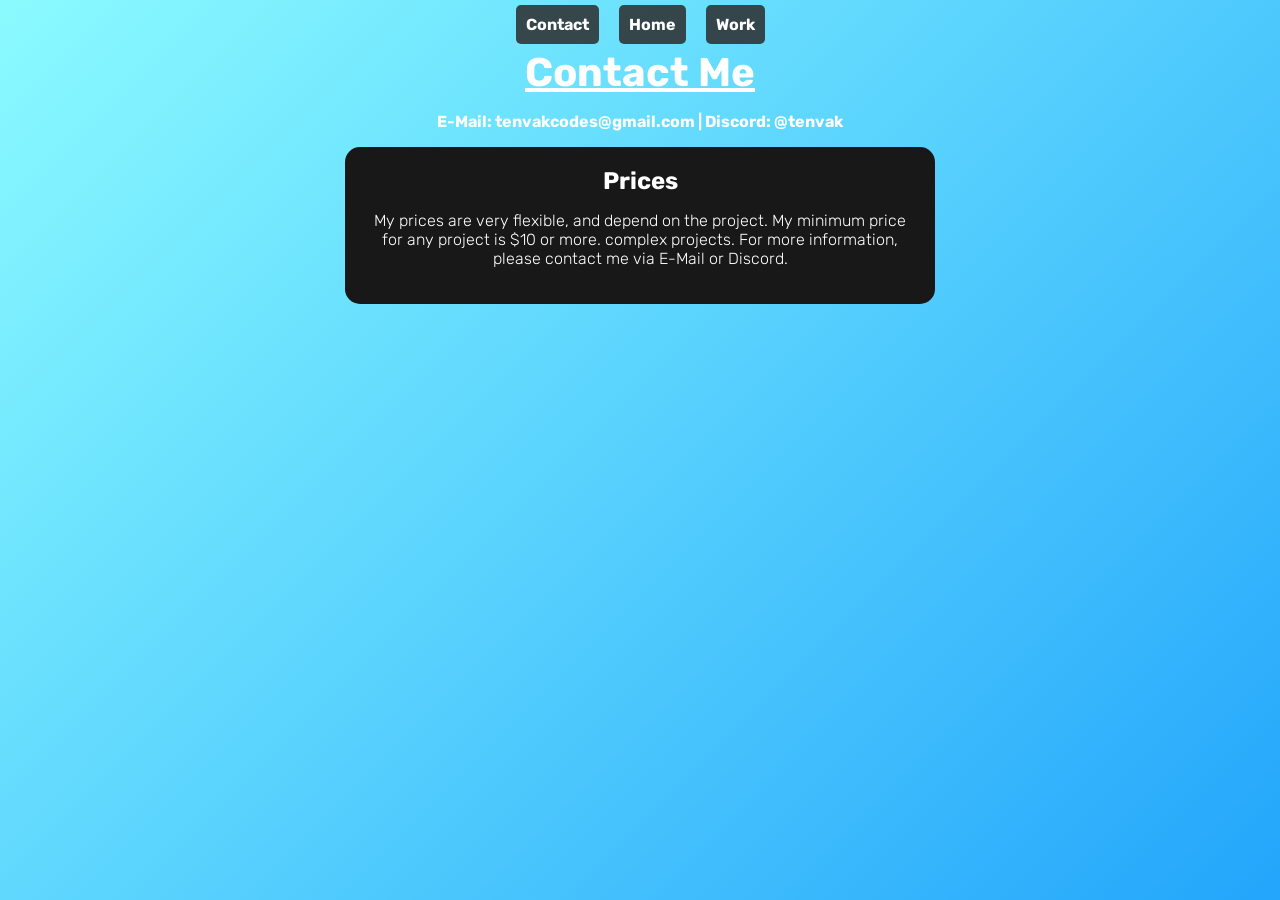
==== contact.html @ ea2cd318 "Added viewport meta tag to ensure responsive design on mobile devices. This allows the website to sc" ====
<!DOCTYPE html>
<html>
    <head>
        <title>Contact - Tenvak's Portfolio</title>
        <meta name="viewport" content="width=device-width, initial-scale=1.0">
        <link rel="icon" href="images/favicon.ico" type="image/x-icon">
        <link rel="stylesheet" href="styles/base.css">
        <link rel="stylesheet" href="styles/contact.css">
    </head>
    <body>
        <div class="row">
            <a href="contact.html" class="button">Contact</a>
            <a href="index.html" class="button">Home</a>
            <a href="work.html" class="button">Work</a>
        </div>

        <h1>Contact Me</h1>
        <p class="bold-text">E-Mail: tenvakcodes@gmail.com | Discord: @tenvak</p>
        <div class="data-container">
            <h2>Prices</h2>
            <p>
                My prices are very flexible, and depend on the project. My minimum price for any
                project is $10 or more.
                complex projects. For more information, please contact me via E-Mail or Discord.
        </div>
    </body>
</html>
---- styles/base.css ----
@import url('https://fonts.googleapis.com/css2?family=Rubik:wght@400;700&display=swap');

@keyframes float {
    0% { transform: translateY(0); }
    50% { transform: translateY(-5px); }
    100% { transform: translateY(0); }
}

@keyframes glow {
  0%, 100% { box-shadow: 0 0 10px #0431fa; }
  50% { box-shadow: 0 0 20px #0026ff; }
}

@keyframes gradientShift {
  0% { background-position: 0% 50%; }
  50% { background-position: 100% 50%; }
  100% { background-position: 0% 50%; }
}

:root {
    --white: #ffffff;
    --dark-bg: #181818;
}

html, body {
    height: 100%;
    margin: 0;
    background: linear-gradient(-45deg, #4f7eff, #70c6ff, #0089fa, #8bfbff);
    background-size: 400% 400%;
    animation: gradientShift 20s ease infinite;
    text-align: center;
    font-family: "Rubik", sans-serif;
    font-weight: 700;
    color: var(--white);
}

h1, h2 {
    color: var(--white);
    margin: 0;
}

h1 {
    text-decoration: underline;
    font-size: 2.5em;
}

p {
    font-weight: 100;
}

.bold-text {
    font-weight: 700;
}

.floating {
  animation: float 4s ease-in-out infinite;
}

.row {
    display: flex;
    flex-wrap: wrap;
    justify-content: center;
    gap: 10px;
}

.button {
    background-color: rgba(44, 44, 44, 0.85);
    color: var(--white);
    text-decoration: none;
    font-weight: bold;
    padding: 10px;
    border-radius: 5px;
    margin: 5px;
    transition: transform 0.2s;
}

.button:hover {
    transform: scale(1.05);
    animation: glow 2s infinite alternate;
}
---- styles/contact.css ----
.data-container {
    background-color: var(--dark-bg);
    border-radius: 15px;
    max-width: 550px;
    margin: 10px auto;
    padding: 20px;
    transition: transform 0.2s;
}

.data-container:hover {
    transform: scale(1.01);
}
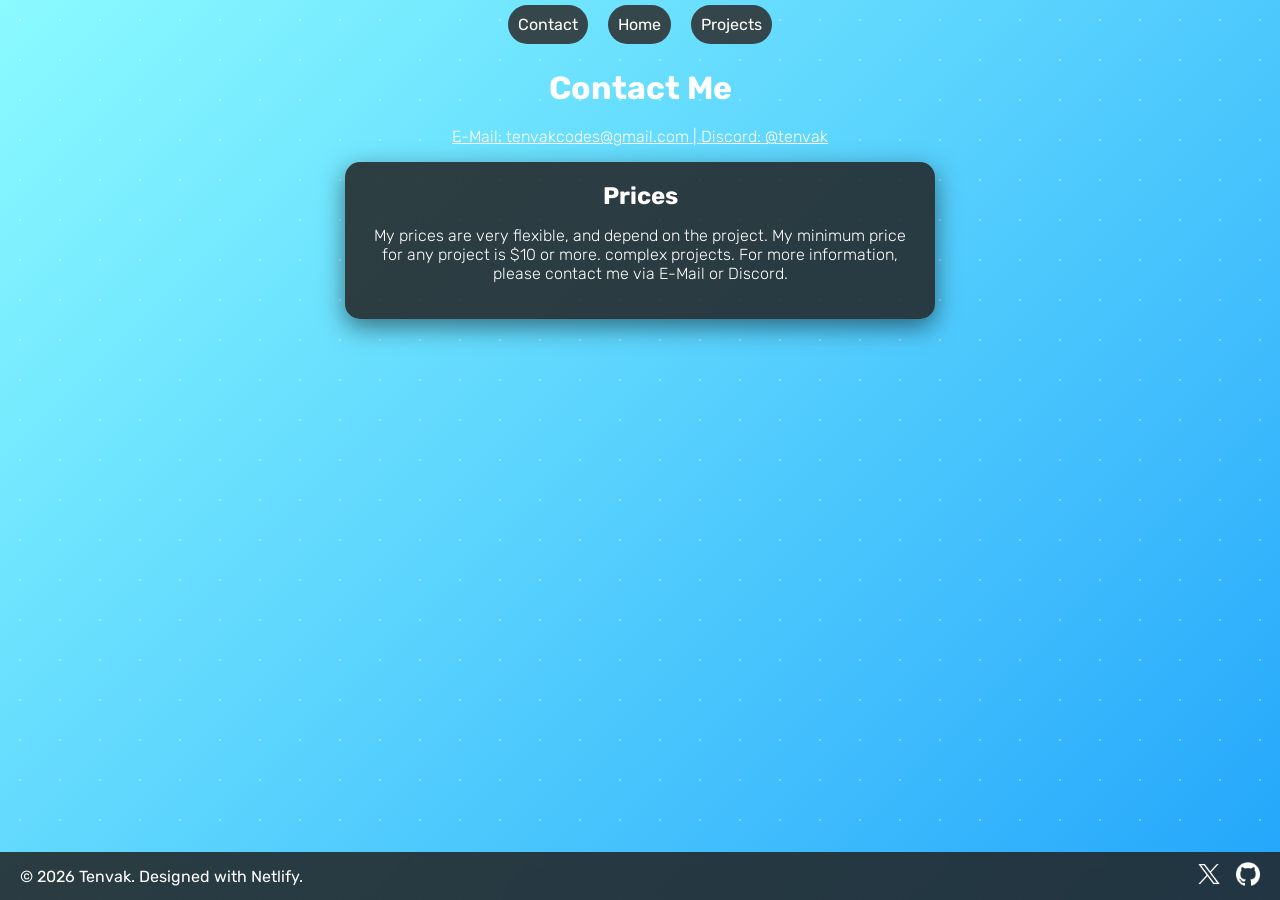
==== commit 70b9b352: "Added about me section, updated navigation and added a footer. Also updated project page with new pr" ====
--- a/contact.html
+++ b/contact.html
@@ -1,21 +1,22 @@
 <!DOCTYPE html>
 <html>
     <head>
-        <title>Contact - Tenvak's Portfolio</title>
+        <title>Contact | Tenvak</title>
         <meta name="viewport" content="width=device-width, initial-scale=1.0">
         <link rel="icon" href="images/favicon.ico" type="image/x-icon">
         <link rel="stylesheet" href="styles/base.css">
         <link rel="stylesheet" href="styles/contact.css">
+        <link rel="stylesheet" href="styles/footer.css">
     </head>
     <body>
         <div class="row">
-            <a href="contact.html" class="button">Contact</a>
-            <a href="index.html" class="button">Home</a>
-            <a href="work.html" class="button">Work</a>
+            <a href="contact.html" class="button" style="font-weight: lighter;">Contact</a>
+            <a href="index.html" class="button" style="font-weight: lighter;">Home</a>
+            <a href="projects.html" class="button" style="font-weight: lighter;">Projects</a>
         </div>
 
-        <h1>Contact Me</h1>
-        <p class="bold-text">E-Mail: tenvakcodes@gmail.com | Discord: @tenvak</p>
+        <h1 style="margin: 20px auto;">Contact Me</h1>
+        <p style="text-decoration: underline;">E-Mail: tenvakcodes@gmail.com | Discord: @tenvak</p>
         <div class="data-container">
             <h2>Prices</h2>
             <p>
@@ -23,5 +24,21 @@
                 project is $10 or more.
                 complex projects. For more information, please contact me via E-Mail or Discord.
         </div>
+
+        <div class="footer">
+            <div class="footer-left">
+                © 2026 Tenvak. Designed with Netlify.
+            </div>
+
+            <div class="footer-right">
+                <a href="https://x.com/tenvakroblox" target="_blank">
+                    <img src="images/Logos/xlogo.png" alt="X" class="footer-icon">
+                </a>
+
+                <a href="https://github.com/UserTenvak" target="_blank">
+                    <img src="images/Logos/githublogo.png" alt="GitHub" class="footer-icon">
+                </a>
+            </div>
+        </div>
     </body>
 </html>
--- a/styles/base.css
+++ b/styles/base.css
@@ -18,20 +18,30 @@
 }
 
 :root {
-    --white: #ffffff;
-    --dark-bg: #181818;
+    --white: rgb(255, 255, 255);
+    --link-color: rgb(0, 195, 255);
+    --dark-bg: rgba(34, 34, 34, 0.85);
 }
 
 html, body {
     height: 100%;
     margin: 0;
-    background: linear-gradient(-45deg, #4f7eff, #70c6ff, #0089fa, #8bfbff);
-    background-size: 400% 400%;
-    animation: gradientShift 20s ease infinite;
     text-align: center;
     font-family: "Rubik", sans-serif;
     font-weight: 700;
     color: var(--white);
+    position: relative;
+    overflow: hidden;
+}
+
+body {
+    background: 
+        radial-gradient(circle, rgba(255, 255, 255, 0.35) 1px, transparent 1px) repeat, /* dots */
+        linear-gradient(-45deg, #4f7eff, #32a5f1, #0089fa, #8bfbff);               /* gradient */
+    background-size: 
+        40px 40px, 
+        400% 400%; 
+    animation: gradientShift 50s ease infinite;
 }
 
 h1, h2 {
@@ -39,17 +49,12 @@
     margin: 0;
 }
 
-h1 {
-    text-decoration: underline;
-    font-size: 2.5em;
-}
-
 p {
     font-weight: 100;
 }
 
 .bold-text {
-    font-weight: 700;
+    font-weight: 600;
 }
 
 .floating {
@@ -69,7 +74,7 @@
     text-decoration: none;
     font-weight: bold;
     padding: 10px;
-    border-radius: 5px;
+    border-radius: 45px;
     margin: 5px;
     transition: transform 0.2s;
 }
--- a/styles/contact.css
+++ b/styles/contact.css
@@ -5,6 +5,8 @@
     margin: 10px auto;
     padding: 20px;
     transition: transform 0.2s;
+    box-shadow: 0 8px 24px rgba(0, 0, 0, 0.5), 
+                0 0 0 1px rgba(255, 255, 255, 0.05); 
 }
 
 .data-container:hover {
--- a/styles/footer.css
+++ b/styles/footer.css
@@ -0,0 +1,44 @@
+.footer {
+    position: fixed;
+    bottom: 0;
+    left: 0;
+    width: 100%;
+    background-color: var(--dark-bg);
+    color: var(--white);
+    padding: 10px 20px;
+    font-weight: lighter;
+    z-index: 1000;
+    backdrop-filter: blur(5px);
+
+    display: flex;
+    justify-content: space-between;
+    align-items: center;
+    flex-wrap: wrap;
+    box-sizing: border-box;
+}
+
+.footer-left {
+    text-align: left;
+    flex: 1; 
+    min-width: 200px; 
+}
+
+.footer-right {
+    display: flex;
+    gap: 15px;
+    flex-wrap: wrap; 
+    justify-content: flex-end;
+    min-width: 100px; 
+}
+
+.footer-icon {
+    width: 24px;
+    height: 24px;
+    cursor: pointer;
+    transition: transform 0.2s;
+    filter: brightness(0) invert(1); 
+}
+
+.footer-icon:hover {
+    transform: scale(1.1);
+}
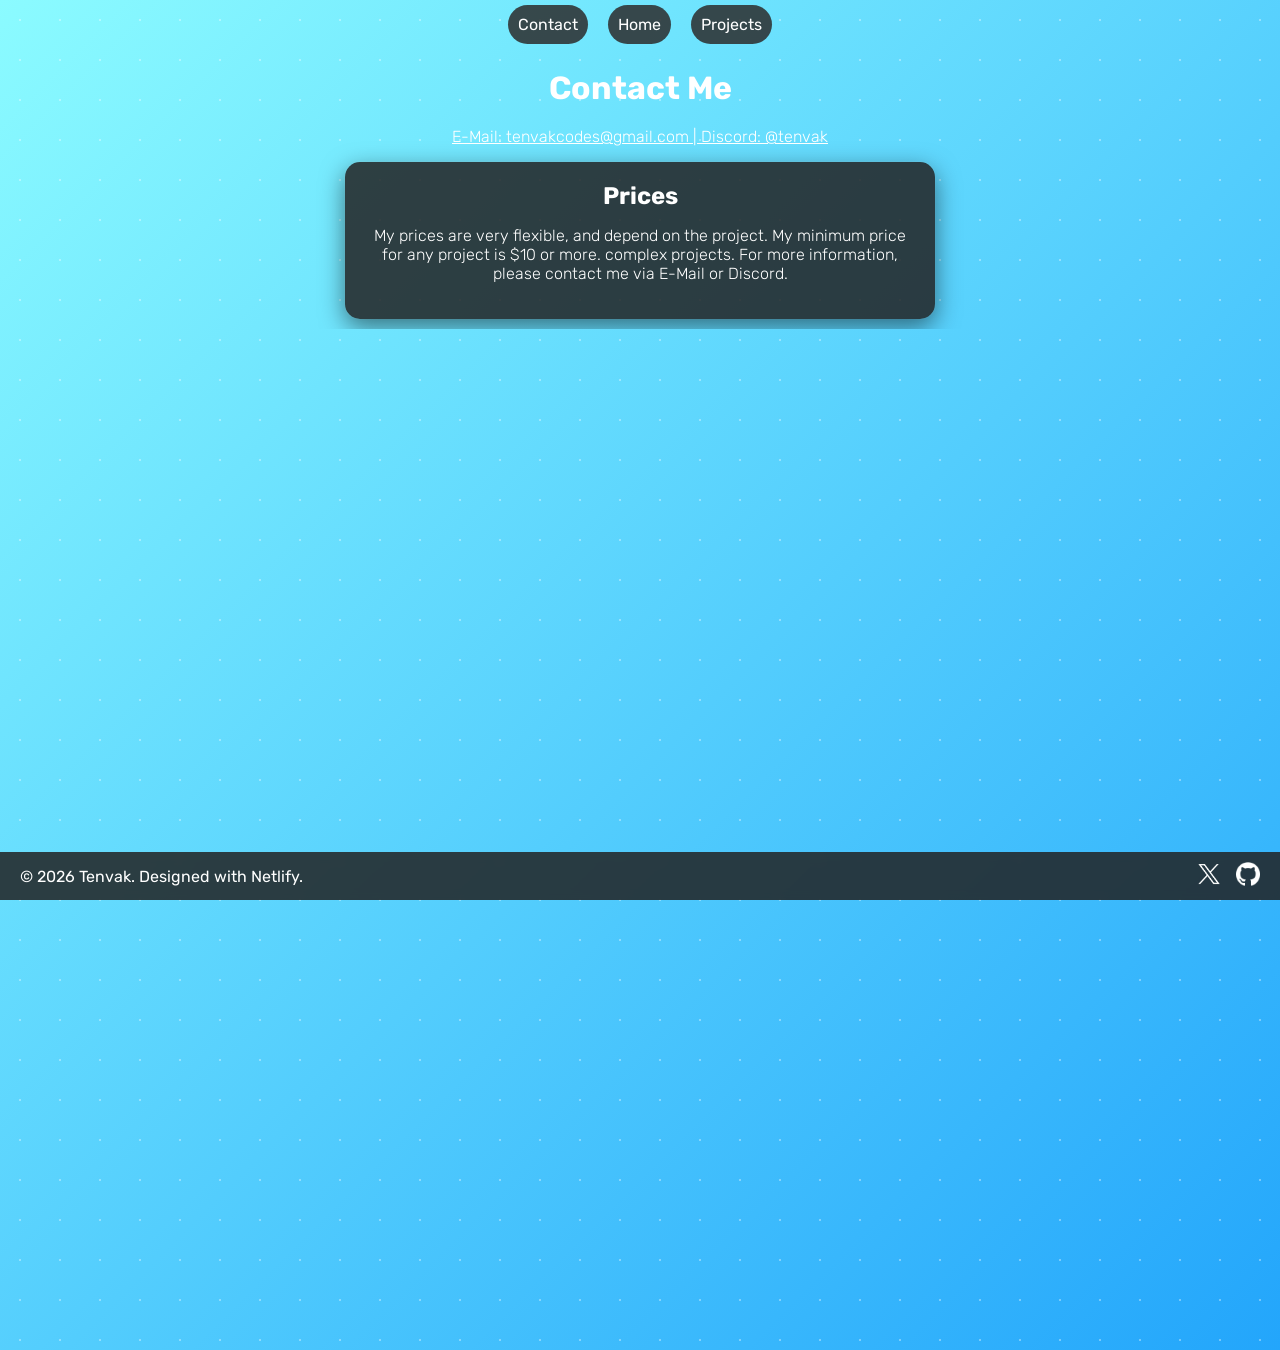
==== commit 01e7437a: "Fixed scrolling issues and added contact information to the contact page." ====
--- a/contact.html
+++ b/contact.html
@@ -23,6 +23,7 @@
                 My prices are very flexible, and depend on the project. My minimum price for any
                 project is $10 or more.
                 complex projects. For more information, please contact me via E-Mail or Discord.
+            </p>
         </div>
 
         <div class="footer">
--- a/styles/base.css
+++ b/styles/base.css
@@ -24,14 +24,17 @@
 }
 
 html, body {
-    height: 100%;
+    height: auto;
+    min-height: 150%;
+    overflow-x: hidden;
+    overflow-y: auto;
     margin: 0;
+    padding: 0;
     text-align: center;
     font-family: "Rubik", sans-serif;
     font-weight: 700;
     color: var(--white);
     position: relative;
-    overflow: hidden;
 }
 
 body {
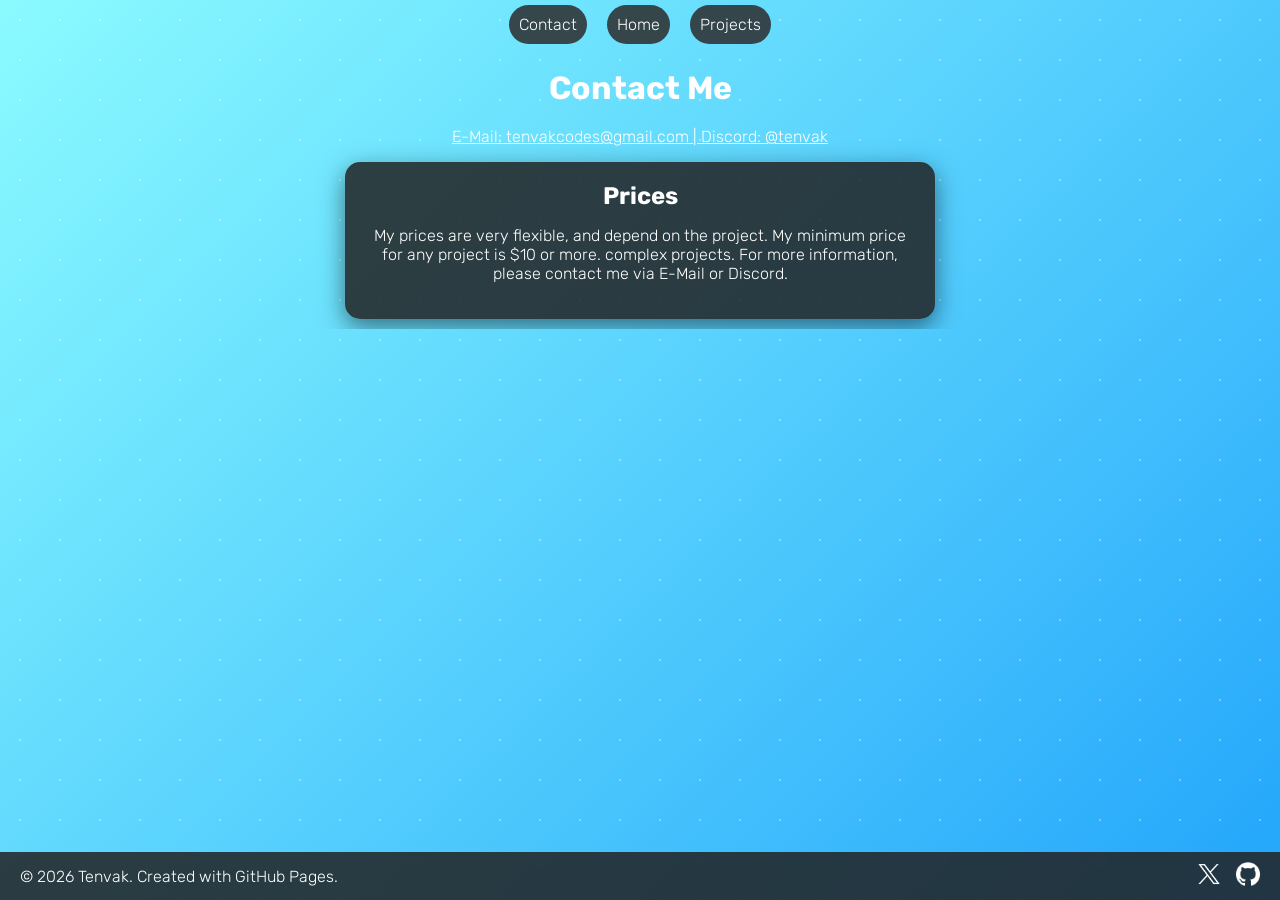
==== commit 1edec314: "Updated text and adressed scrolling bug" ====
--- a/contact.html
+++ b/contact.html
@@ -28,7 +28,7 @@
 
         <div class="footer">
             <div class="footer-left">
-                © 2026 Tenvak. Designed with Netlify.
+                © 2026 Tenvak. Created with GitHub Pages.
             </div>
 
             <div class="footer-right">
--- a/styles/base.css
+++ b/styles/base.css
@@ -25,16 +25,18 @@
 
 html, body {
     height: auto;
-    min-height: 150%;
+    min-height: 100%;
+    
+    -webkit-overflow-scrolling: touch; 
+    touch-action: pan-y; 
     overflow-x: hidden;
-    overflow-y: auto;
+    overflow-y: auto; 
+    
     margin: 0;
     padding: 0;
     text-align: center;
     font-family: "Rubik", sans-serif;
-    font-weight: 700;
     color: var(--white);
-    position: relative;
 }
 
 body {
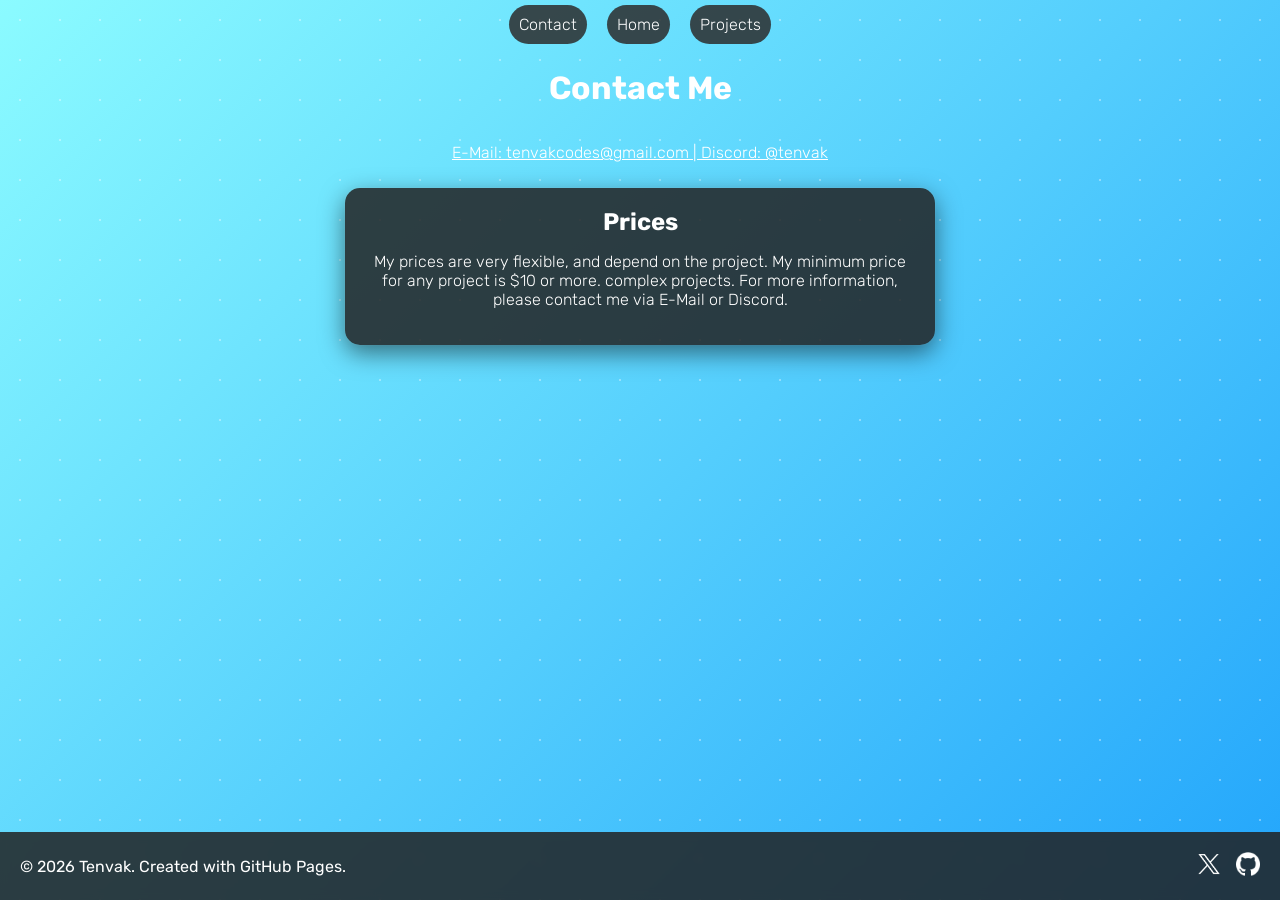
==== commit 3390b824: "Fix contact page and footer styles" ====
--- a/contact.html
+++ b/contact.html
@@ -7,6 +7,18 @@
         <link rel="stylesheet" href="styles/base.css">
         <link rel="stylesheet" href="styles/contact.css">
         <link rel="stylesheet" href="styles/footer.css">
+        <style>
+            body {
+                display: flex;
+                flex-direction: column;
+                min-height: 100vh;
+                margin: 0;
+            }
+            .footer {
+                margin-top: auto !important; 
+            }
+        </style>
+    </head>
     </head>
     <body>
         <div class="row">
--- a/styles/base.css
+++ b/styles/base.css
@@ -23,30 +23,35 @@
     --dark-bg: rgba(34, 34, 34, 0.85);
 }
 
-html, body {
+html {
+    height: -webkit-fill-available; 
+    background: var(--dark-bg);
+    overscroll-behavior: none;
+    overflow-y: auto;
+    overflow-x: hidden;
+}
+
+body {
+    min-height: 100vh;
     height: auto;
-    min-height: 100%;
     
-    -webkit-overflow-scrolling: touch; 
-    touch-action: pan-y; 
+    overflow-y: visible; 
     overflow-x: hidden;
-    overflow-y: auto; 
-    
     margin: 0;
     padding: 0;
+    
     text-align: center;
     font-family: "Rubik", sans-serif;
     color: var(--white);
-}
 
-body {
     background: 
-        radial-gradient(circle, rgba(255, 255, 255, 0.35) 1px, transparent 1px) repeat, /* dots */
-        linear-gradient(-45deg, #4f7eff, #32a5f1, #0089fa, #8bfbff);               /* gradient */
-    background-size: 
-        40px 40px, 
-        400% 400%; 
+        radial-gradient(circle, rgba(255, 255, 255, 0.35) 1px, transparent 1px) repeat,
+        linear-gradient(-45deg, #4f7eff, #32a5f1, #0089fa, #8bfbff);
+    background-size: 40px 40px, 400% 400%;
+    background-attachment: scroll; 
     animation: gradientShift 50s ease infinite;
+
+    -webkit-font-smoothing: antialiased;
 }
 
 h1, h2 {
--- a/styles/footer.css
+++ b/styles/footer.css
@@ -1,15 +1,12 @@
 .footer {
-    position: fixed;
-    bottom: 0;
-    left: 0;
+    position: relative; 
+    margin-top: 40px; 
     width: 100%;
     background-color: var(--dark-bg);
     color: var(--white);
-    padding: 10px 20px;
-    font-weight: lighter;
+    padding: 20px;
     z-index: 1000;
     backdrop-filter: blur(5px);
-
     display: flex;
     justify-content: space-between;
     align-items: center;
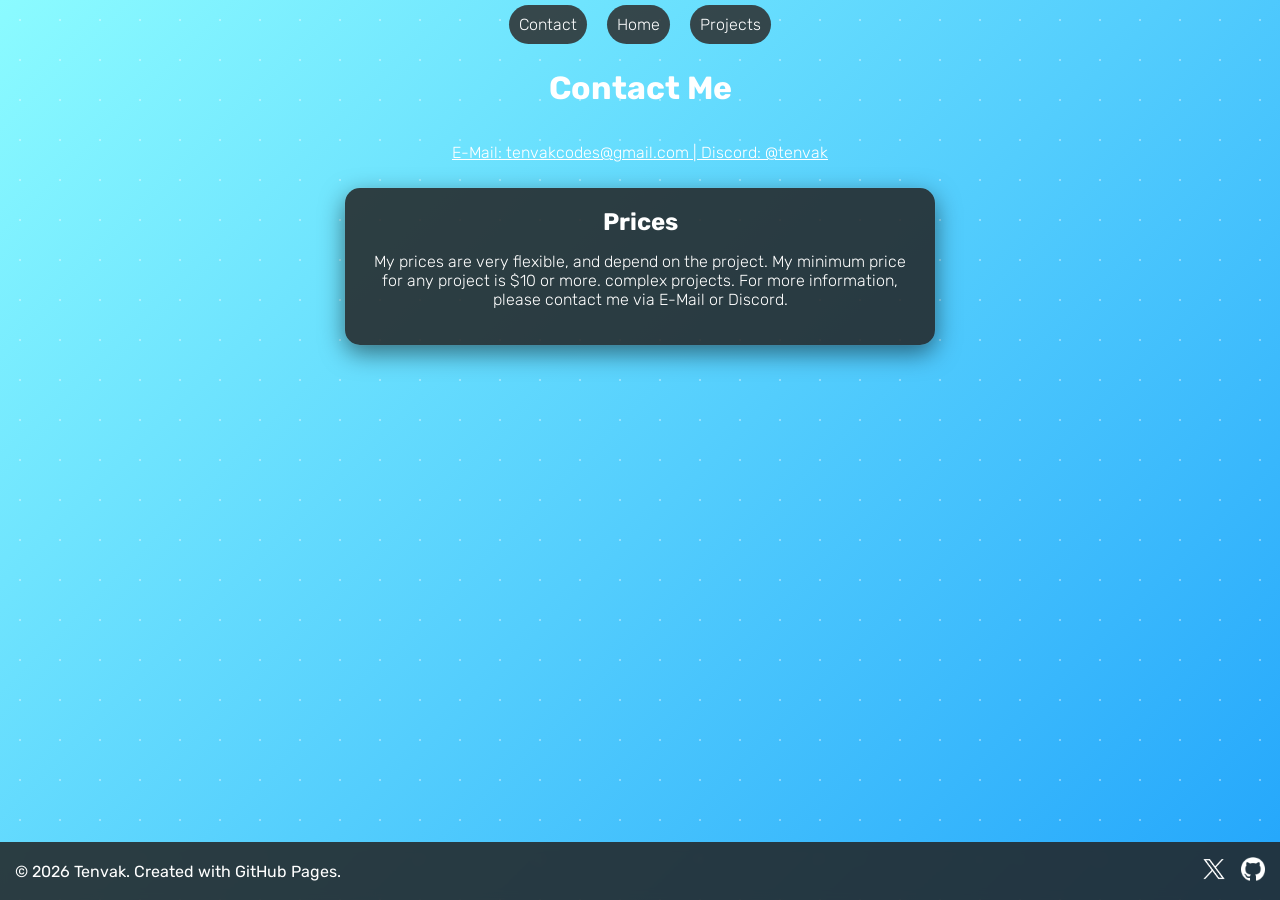
==== commit 54343437: "Fix footer and home page layout to ensure footer is at the bottom of the page and home content is ce" ====
--- a/contact.html
+++ b/contact.html
@@ -7,17 +7,6 @@
         <link rel="stylesheet" href="styles/base.css">
         <link rel="stylesheet" href="styles/contact.css">
         <link rel="stylesheet" href="styles/footer.css">
-        <style>
-            body {
-                display: flex;
-                flex-direction: column;
-                min-height: 100vh;
-                margin: 0;
-            }
-            .footer {
-                margin-top: auto !important; 
-            }
-        </style>
     </head>
     </head>
     <body>
--- a/styles/base.css
+++ b/styles/base.css
@@ -33,6 +33,8 @@
 
 body {
     min-height: 100vh;
+    display: flex;
+    flex-direction: column;
     height: auto;
     
     overflow-y: visible; 
--- a/styles/footer.css
+++ b/styles/footer.css
@@ -1,10 +1,11 @@
 .footer {
     position: relative; 
-    margin-top: 40px; 
+    margin-top: auto; 
     width: 100%;
     background-color: var(--dark-bg);
     color: var(--white);
-    padding: 20px;
+    padding: 15px;
+    flex-shrink: 0;
     z-index: 1000;
     backdrop-filter: blur(5px);
     display: flex;
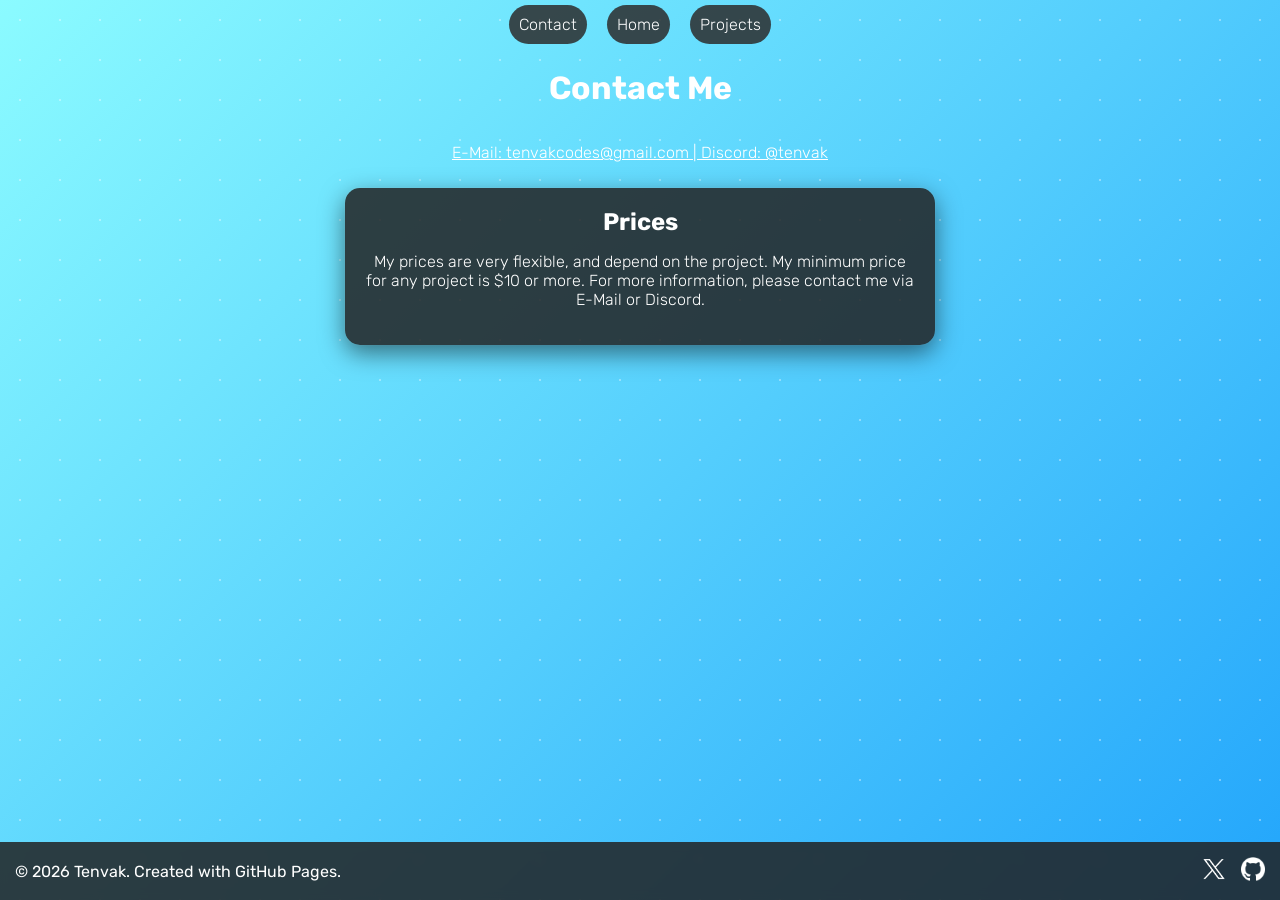
==== commit 63b24961: "Fixed spelling mistakes and texts in general." ====
--- a/contact.html
+++ b/contact.html
@@ -22,8 +22,7 @@
             <h2>Prices</h2>
             <p>
                 My prices are very flexible, and depend on the project. My minimum price for any
-                project is $10 or more.
-                complex projects. For more information, please contact me via E-Mail or Discord.
+                project is $10 or more. For more information, please contact me via E-Mail or Discord.
             </p>
         </div>
 
